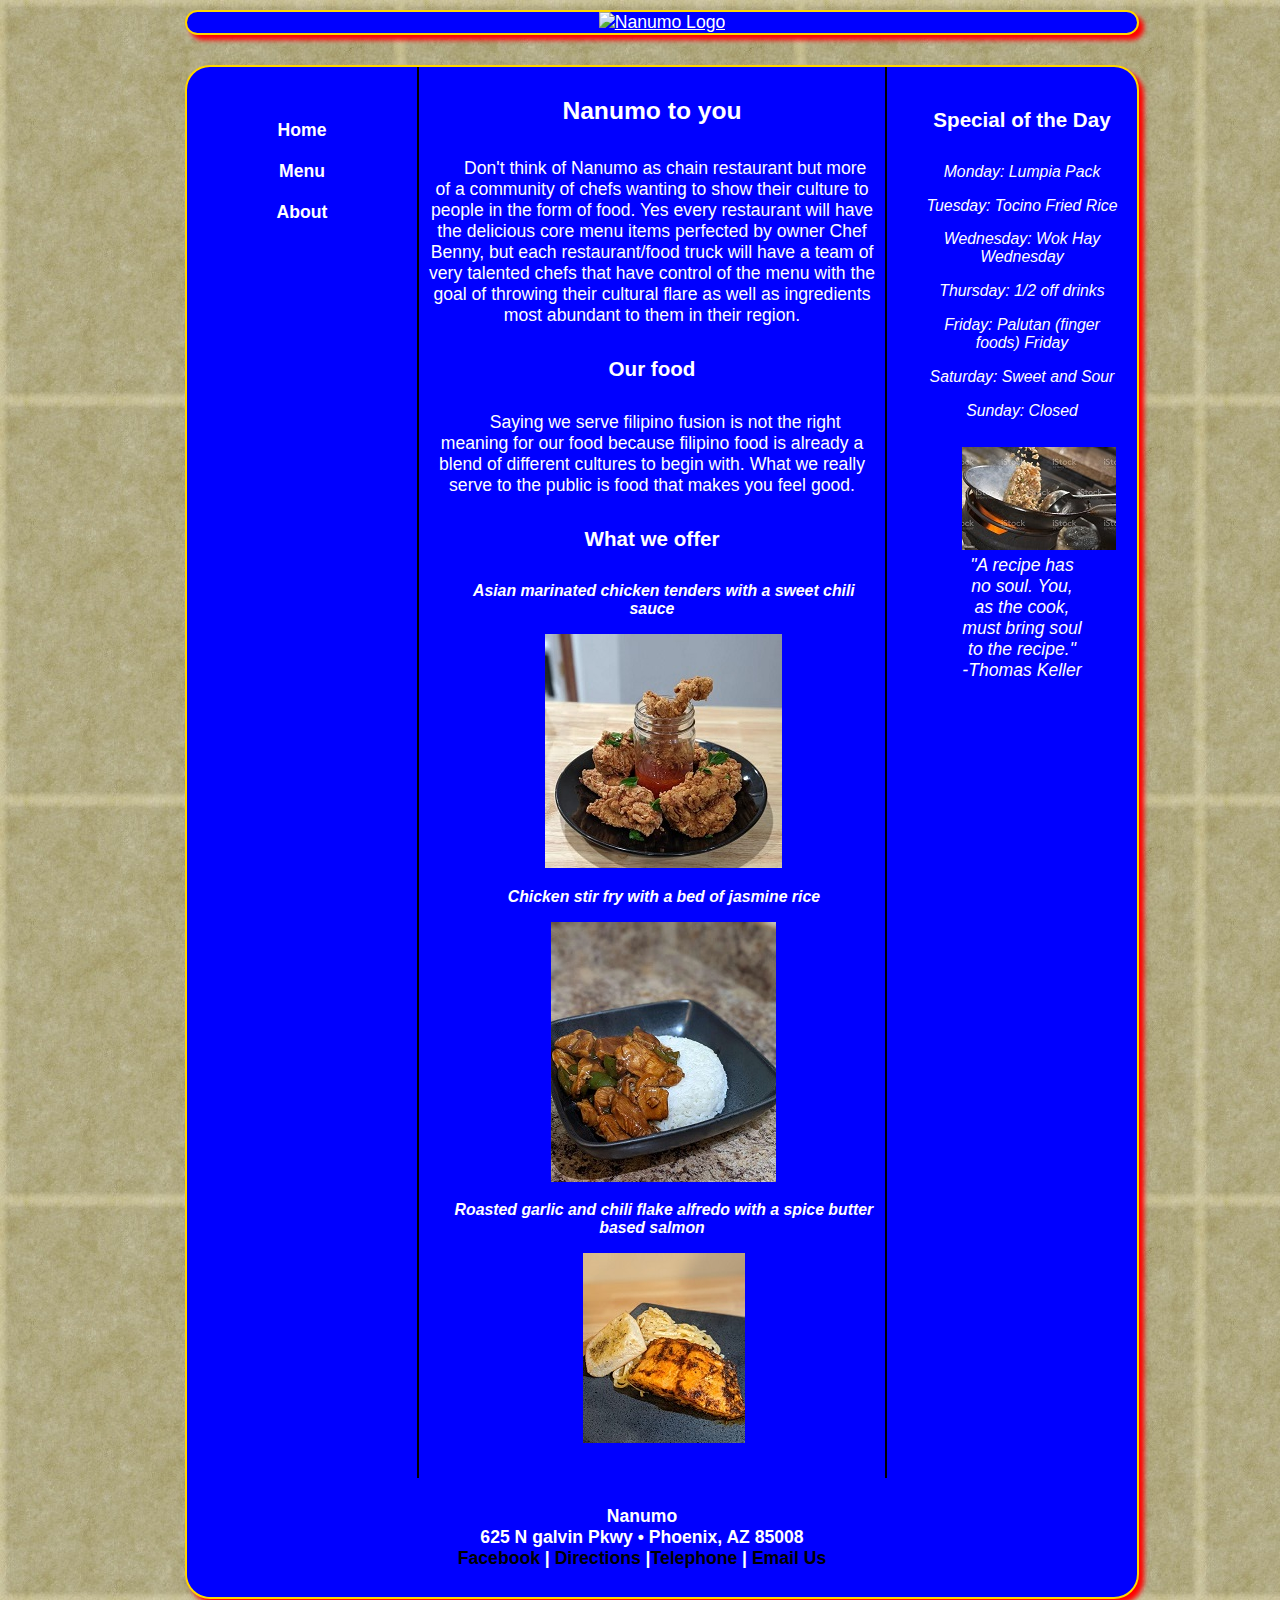
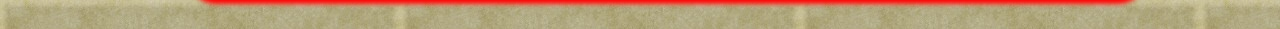
==== index.html @ eb17a31e "Add files via upload" ====
<!DOCTYPE html>
<html lang="en">
  <head>
	<!-- 
		Final Project CMIS 410
		Author: Benjamin Tomas
		Date: Fall2021
		
		These web pages are for educational purposes only, all content should be considered fictional. 
	
	-->

<meta http-equiv = "Content-Type" content = "text/html; charset=utf-8" />
<title>Nanumo</title>
   <link href="css/styles.css" rel="stylesheet" />


</head>

<body>

<div id = "container"> 

<header> 

<a href="index.html"><img src="images/nanumo.png" alt="Nanumo Logo"/></a>

</header> 

<div id = "wrapper">
		 
<nav> 
	<ul>
	  <li><a href = "index.html">Home</a></li>
	  <li><a href = "menu.html">Menu</a></li>
	  <li><a href = "about.html">About</a></li>
	</ul>
</nav> 
	 
<article id = "main"> 

<h2>Nanumo to you</h2>
	<p>Don't think of Nanumo as chain restaurant but more of a community of chefs wanting to show their culture to people in the form of food. Yes every restaurant will have the delicious core menu items perfected by owner Chef Benny, but each restaurant/food truck will have a team of very talented chefs that have control of the menu with the goal of throwing their cultural flare as well as ingredients most abundant to them in their region.</p>

<h3>Our food</h3>
	<p>Saying we serve filipino fusion is not the right meaning for our food because filipino food is already a blend of different cultures to begin with. What we really serve to the public is food that makes you feel good.</p>

<h3>What we offer</h3>

<h4>
	<p>Asian marinated chicken tenders with a sweet chili sauce</p>
	<p><a href="index.html"><img src="images/FriedChicken.jpg" alt="home cooked meal"/></a></p>
	<p>Chicken stir fry with a bed of jasmine rice</p>
	<p><a href="index.html"><img src="images/StirFry.jpg" alt="home cooked meal"/></a></p>
	<p>Roasted garlic and chili flake alfredo with a spice butter based salmon</p>
	<p><a href="index.html"><img src="images/SalmonPasta.jpg" alt="home cooked meal"/></a></p>
</h4>

</article> <!-- end main -->

<aside> 

<h3>Special of the Day</h3>

	<p>Monday: Lumpia Pack</p>
	<p>Tuesday: Tocino Fried Rice</p>
	<p>Wednesday:  Wok Hay Wednesday</p>
	<p>Thursday: 1/2 off drinks</p>
	<p>Friday: Palutan (finger foods) Friday</p>
	<p>Saturday: Sweet and Sour</p>
	<p>Sunday: Closed</p>

<figure>
  <img src = "images/WokHay.jpg" alt = "Wok stir fry"  />

  <figcaption>
    "A recipe has no soul. You, as the cook, must bring soul to the recipe."<br />
    -Thomas Keller
  </figcaption> 
</figure>

</aside>   

<footer> 

	<p>Nanumo<br />
	625 N galvin Pkwy &bull; Phoenix, AZ 85008<br />
	<a href = "https://facebook.com" target="_blank">Facebook</a> | <a href = "#">Directions</a> |<a href = "#">Telephone</a> | <a href = "#">Email Us</a></p>

</footer>  

</div> <!-- end wrapper --> 
</div> <!-- end container -->

</body>
</html>
---- css/styles.css ----
@charset "utf-8";
/*
   sample start file for final project - educational use only
   
   Author:   Benjamin Tomas
   Date:     11/22/2021
   
  

*/

* {
    margin: 20; 
    padding: 0;
	color: white;
}

body {
    font-size: 1.1em;
	border-width: 15px;
	position: left;
    font-family: Arial, Helvetica, sans-serif;
	background-color: tan;
	background-image: url(ricepaper.jpg);
}

#container {
    width: 910px;
    border: 1px;
    margin: 0 auto;
}

header {
    width: 950px;	/* reduced by 20px to accommodate shadow */
    margin-bottom: 30px;
    margin-top: 10px;
    text-align: center;
	background-color: blue;
	border: 2.5px solid gold;
	box-shadow: 5px 5px 5px 0 red;
	border-radius: 25px;
}

nav {
    width: 200px;
    margin: 0 5px 0 5px; 
    padding: 25px 10px 0 10px;
    float: left;
    text-align: center;
}

nav ul {
    font-weight: bold;
    list-style: none;
}

nav ul li a {
    padding: 10px;
    color: white;
    text-decoration: none;
    display:block;
}

nav ul li a:hover {
	color: gold;
    border-radius: 10px;
	text-decoration: underline;
}

#main {
    width: 446px;
    padding: 10px;
    float: left;
    color: black;
    border-left: 2px solid;
    border-right: 2px solid;
}

#main p {
    text-indent: 1.5em;
}

figure {
    padding-top: 10px;
    text-align: center;
}

figcaption {
    font-style: italic;
}

aside {
    width: 200px;
    margin: 0 5px 0 5px;
    padding: 10px;
    float: right;
}

aside p {
    font-style: italic;
    font-size: 0.9em;
}

h2 {
    font-size: 1.4em;
    text-align: center;
    padding-bottom: 0.5em;
}

h3 {
    text-align: center;
    padding-bottom: 0.5em;
    padding-top: 0.5em;
}

h4 {
	font-style: italic;
	font-size: 0.9em;
}

footer {
    width: 890px;
    margin: 0;
    padding: 10px;
    background-color: blue;
    clear: both;
    color: black;
    font-weight: bold;
    text-align: center;
	border-bottom-left-radius: 25px;
	border-bottom-right-radius: 25px;
}

#wrapper {
    width: 950px;	/* reduced by 20px to accommodate shadow */
    margin-bottom: 30px;
    margin-top: 10px;
    text-align: center;
    border: 2.5px solid gold;
    box-shadow: 5px 5px 5px 0 red;
    border-radius: 25px;
	background-color: blue; 
}/* navigation for footer */

footer a:link {
    color: black;
    text-decoration: none;
}

footer a:visited {
    color: black;
    background-color: grey;
    text-decoration: none;
}

footer a:hover {
    text-decoration: underline;
	color: gold;
}
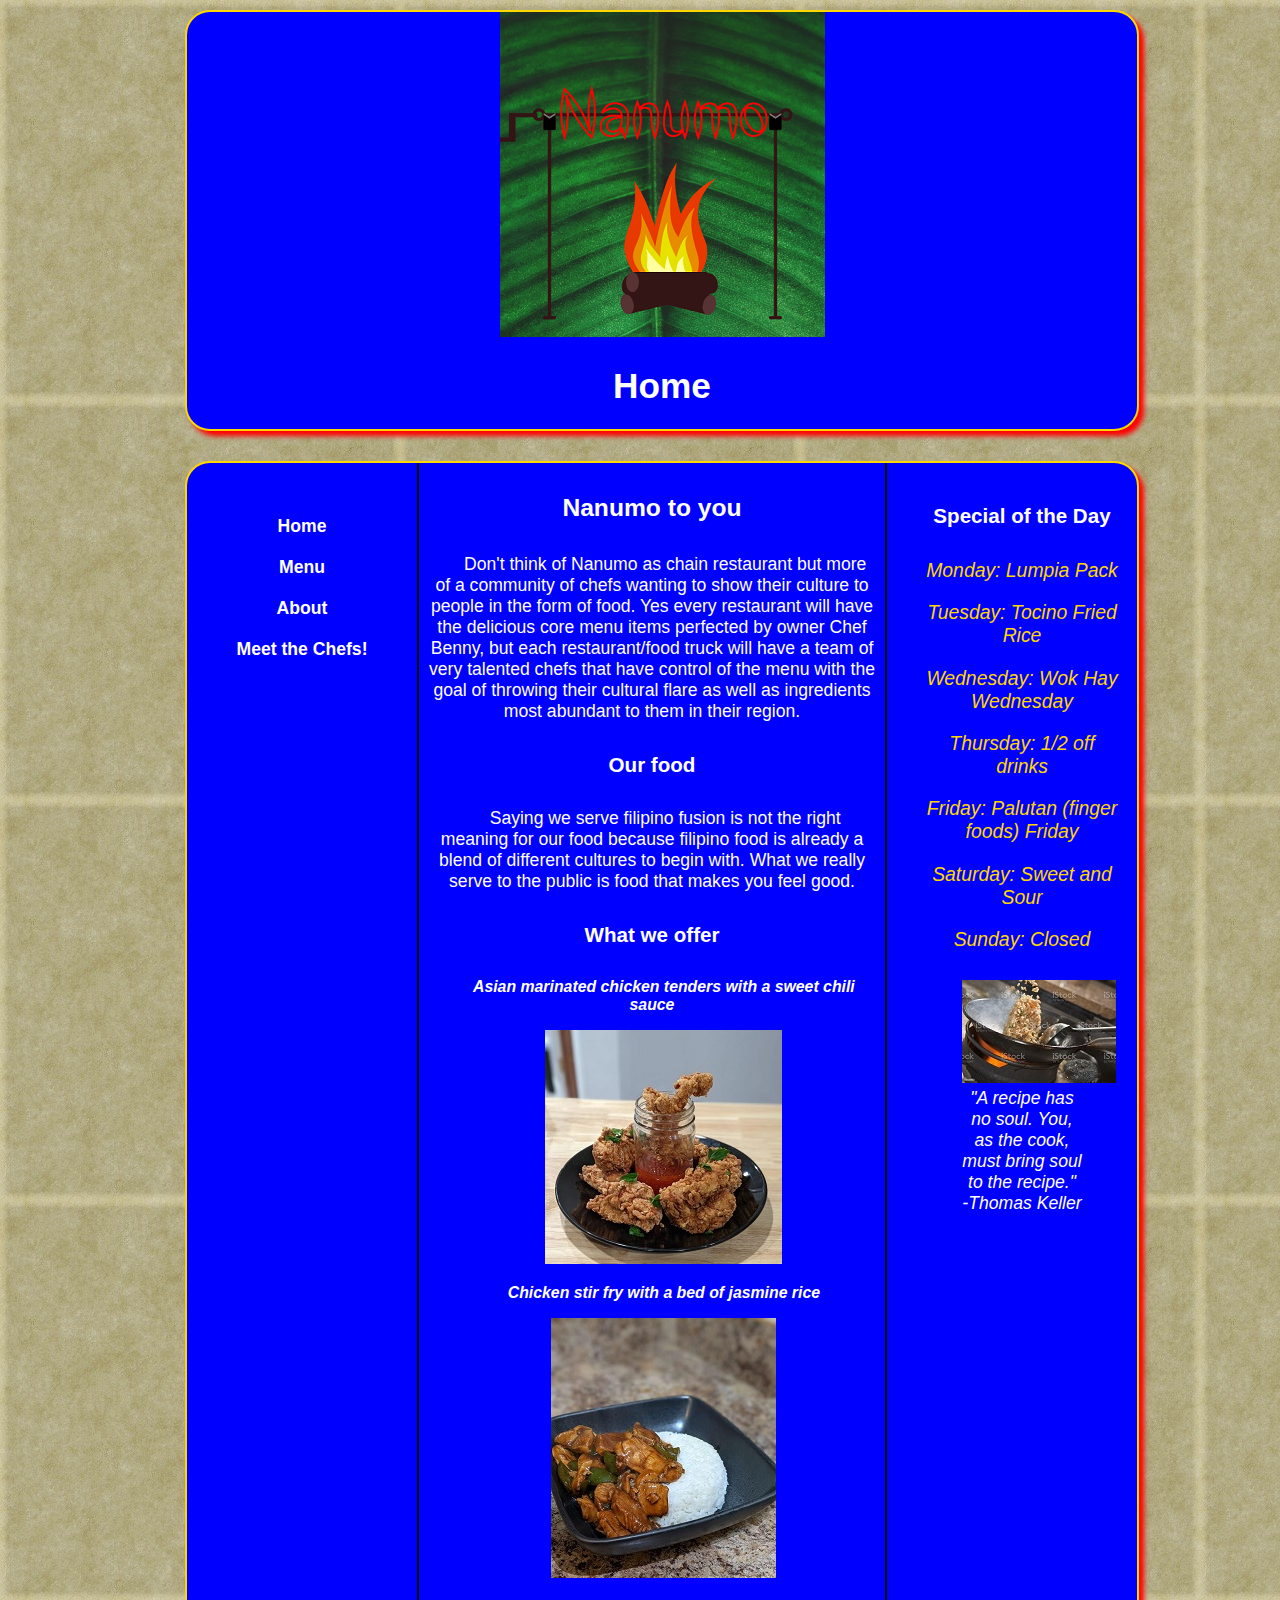
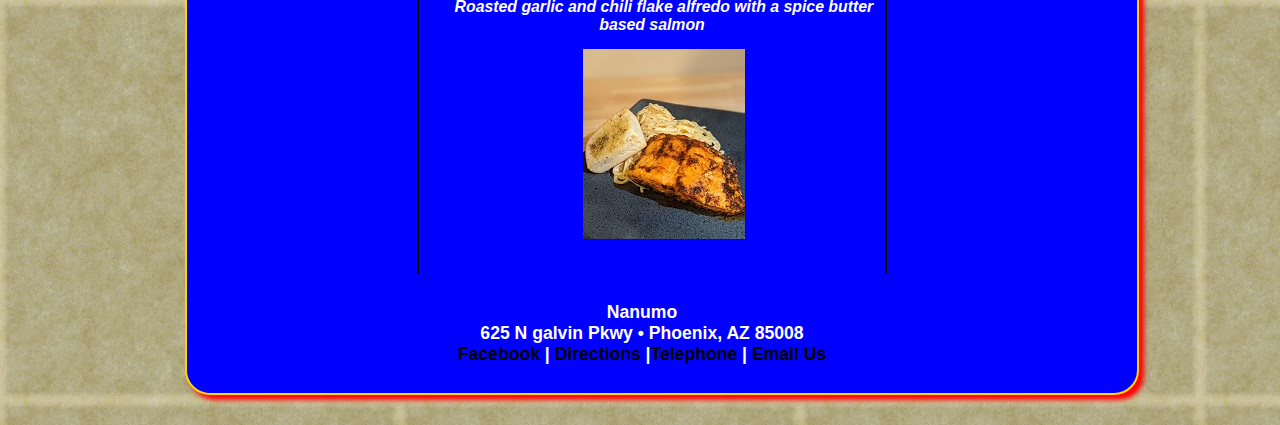
==== commit 377b74a2: "Add files via upload" ====
--- a/index.html
+++ b/index.html
@@ -24,6 +24,7 @@
 <header> 
 
 <a href="index.html"><img src="images/nanumo.png" alt="Nanumo Logo"/></a>
+<h1>Home</h1>
 
 </header> 
 
@@ -34,6 +35,7 @@
 	  <li><a href = "index.html">Home</a></li>
 	  <li><a href = "menu.html">Menu</a></li>
 	  <li><a href = "about.html">About</a></li>
+	  <li><a href = "meetthechefs.html">Meet the Chefs!</a></li>
 	</ul>
 </nav> 
 	 
@@ -49,11 +51,11 @@
 
 <h4>
 	<p>Asian marinated chicken tenders with a sweet chili sauce</p>
-	<p><a href="index.html"><img src="images/FriedChicken.jpg" alt="home cooked meal"/></a></p>
+	<p><a href="index.html"><img src="images/friedchicken.jpg" alt="home cooked meal"/></a></p>
 	<p>Chicken stir fry with a bed of jasmine rice</p>
-	<p><a href="index.html"><img src="images/StirFry.jpg" alt="home cooked meal"/></a></p>
+	<p><a href="index.html"><img src="images/stirfry.jpg" alt="home cooked meal"/></a></p>
 	<p>Roasted garlic and chili flake alfredo with a spice butter based salmon</p>
-	<p><a href="index.html"><img src="images/SalmonPasta.jpg" alt="home cooked meal"/></a></p>
+	<p><a href="index.html"><img src="images/salmonpasta.jpg" alt="home cooked meal"/></a></p>
 </h4>
 
 </article> <!-- end main -->
--- a/css/styles.css
+++ b/css/styles.css
@@ -20,7 +20,6 @@
 	border-width: 15px;
 	position: left;
     font-family: Arial, Helvetica, sans-serif;
-	background-color: tan;
 	background-image: url(ricepaper.jpg);
 }
 
@@ -98,7 +97,8 @@
 
 aside p {
     font-style: italic;
-    font-size: 0.9em;
+    font-size: 1.1em;
+	color: gold;
 }
 
 h2 {
